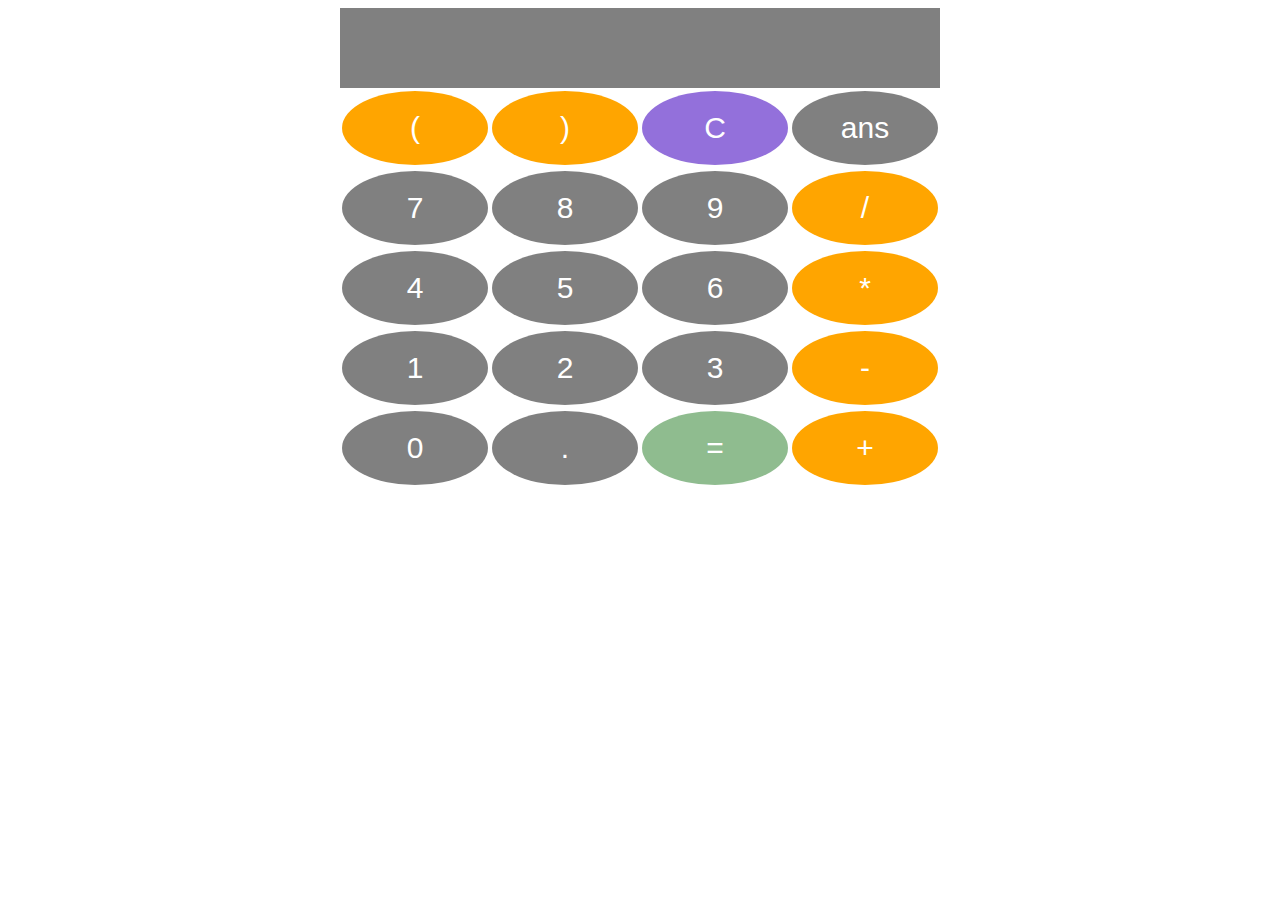
==== calculator.html @ 00f64dd4 "Add files via upload" ====
<!DOCTYPE html>
<html lang="en">
<head>
    <meta charset="UTF-8">
    <title>Title</title>
    <link href="calculator.css" rel="stylesheet">
    <script src="https://ajax.googleapis.com/ajax/libs/jquery/3.3.1/jquery.min.js"></script>
    <script src="calculator.js" type="text/javascript"></script>

</head>
<body>

    <div class="calculator_container">
    <div id="display" class="item-header"></div>

    <button class="btn num op">(</button>
    <button class="btn num op">)</button>
    <button class="btn clear">C</button>
    <button class="btn answer">ans</button>


    <button class="btn num">7</button>
    <button class="btn num">8</button>
    <button class="btn num">9</button>
    <button class="btn num op">/</button>

    <button class="btn num">4</button>
    <button class="btn num">5</button>
    <button class="btn num">6</button>
    <button class="btn num op">*</button>

    <button class="btn num">1</button>
    <button class="btn num">2</button>
    <button class="btn num">3</button>
    <button class="btn num op">-</button>

    <button class="btn num">0</button>
    <button class="btn num">.</button>
    <button class="btn eq">=</button>
    <button class="btn num op">+</button>

</div>
</body>
</html>
---- calculator.css ----
.calculator_container {
    display: grid;
    justify-content: center;
    grid-template-columns: repeat(4, 1fr);
    grid-template-rows: repeat(5,1fr);
    grid-template-areas: "main main main main";
}

@media only screen and (min-width: 700px) {

    .calculator_container {
        display: grid;
        justify-content: center;
        grid-template-columns: repeat(4, 150px);
        grid-template-rows: 1fr 1fr 1fr 1fr;
        grid-template-areas: "main main main main";
    }
}

.item-header {
    grid-area: main;
    grid-row-start: 1;
    grid-row-end: 1;
    background-color: grey;
    color: white;
    text-align: right;
    font-size: 60px;
}

.btn {
    padding: 20px;
    text-align: center;
    margin: 3px 2px;
    border-radius: 80%;
    background-color: grey;
    border: none;
    color: white;
    font-size: 30px;
}

.op {
    background-color: orange;
}

.eq {
    background-color: darkseagreen;
}

.clear {
    background-color: mediumpurple;
}
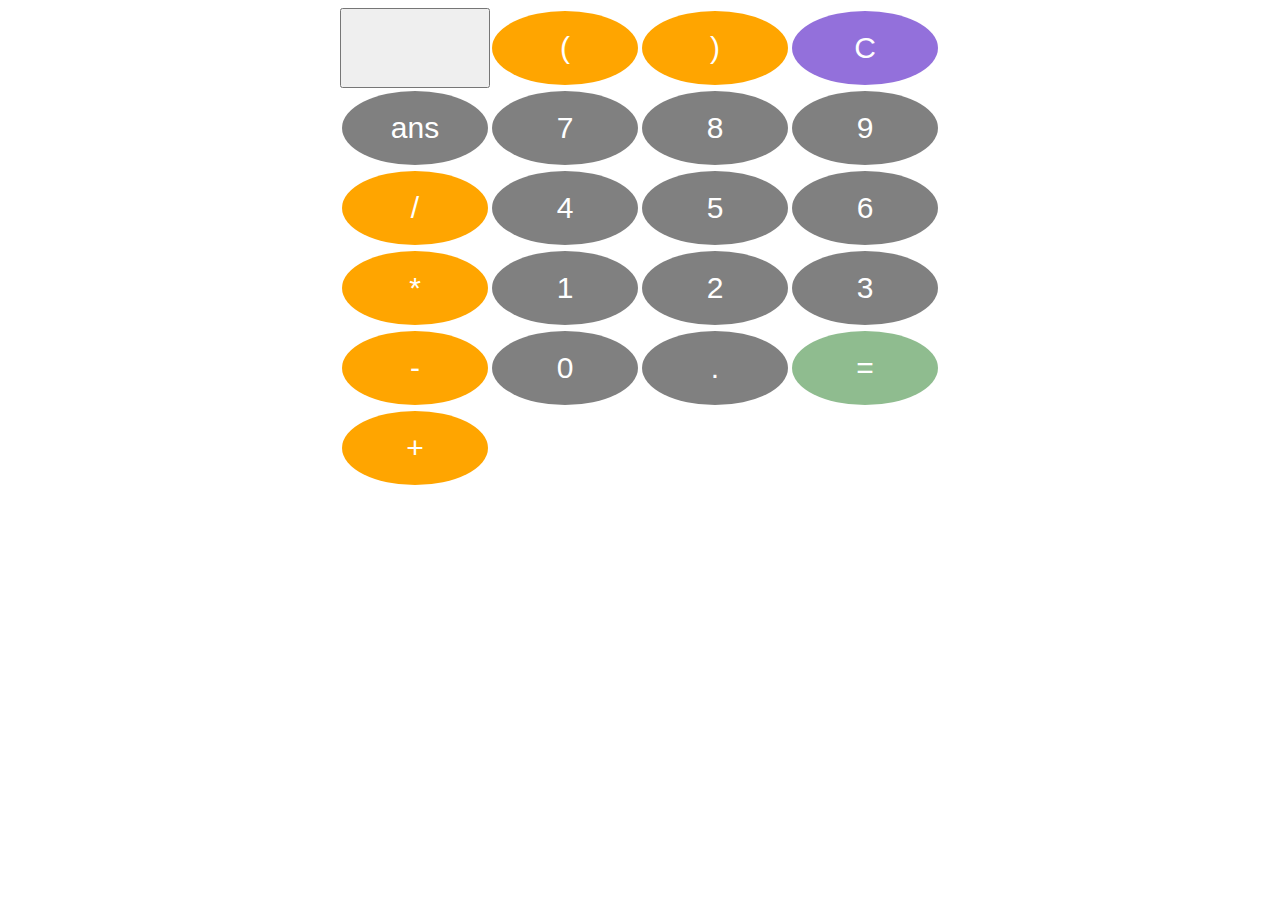
==== commit e382c09a: "Update calculator.html" ====
--- a/calculator.html
+++ b/calculator.html
@@ -6,12 +6,13 @@
     <link href="calculator.css" rel="stylesheet">
     <script src="https://ajax.googleapis.com/ajax/libs/jquery/3.3.1/jquery.min.js"></script>
     <script src="calculator.js" type="text/javascript"></script>
+    <meta name="viewport" content="width=device-width, initial-scale=1">
 
 </head>
 <body>
 
     <div class="calculator_container">
-    <div id="display" class="item-header"></div>
+    <button id="display" class="output"></button>
 
     <button class="btn num op">(</button>
     <button class="btn num op">)</button>
@@ -41,4 +42,4 @@
 
 </div>
 </body>
-</html>+</html>
--- a/calculator.css
+++ b/calculator.css
@@ -1,21 +1,11 @@
+
 
 .calculator_container {
     display: grid;
     justify-content: center;
-    grid-template-columns: repeat(4, 1fr);
-    grid-template-rows: repeat(5,1fr);
+    grid-template-columns: repeat(4, 150px);
+    grid-template-rows: 1fr 1fr 1fr 1fr;
     grid-template-areas: "main main main main";
-}
-
-@media only screen and (min-width: 700px) {
-
-    .calculator_container {
-        display: grid;
-        justify-content: center;
-        grid-template-columns: repeat(4, 150px);
-        grid-template-rows: 1fr 1fr 1fr 1fr;
-        grid-template-areas: "main main main main";
-    }
 }
 
 .item-header {
@@ -50,3 +40,14 @@
 .clear {
     background-color: mediumpurple;
 }
+
+@media only screen and (max-width: 750px) {
+
+    .calculator_container {
+        display: grid;
+        justify-content: center;
+        grid-template-columns: repeat(4, 1fr);
+        grid-template-rows: repeat(5,1fr);
+        grid-template-areas: "main main main main";
+    }
+}